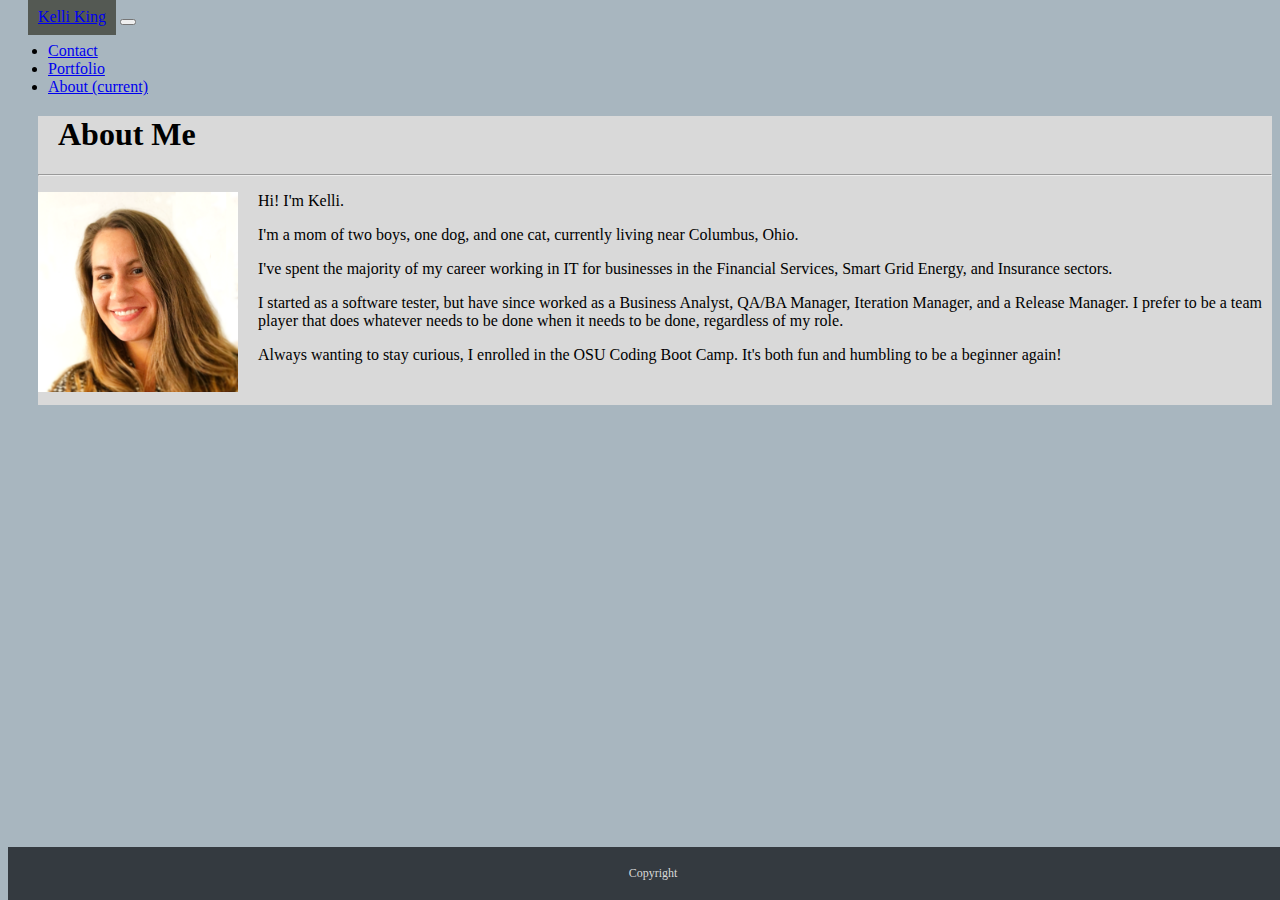
==== index.html @ 2a75aef5 "updated Brand href link in navbar" ====
<!DOCTYPE html>
<html lang="en-us">

<head>

    <meta charset="UTF-8">
    <meta name="viewport" content="width=device-width, initial-scale=1">

    <title>Portfolio - Kelli King</title>

    <!-- Bootstrap CDN -->
    <link rel="stylesheet" 
    href="https://cdn.jsdelivr.net/npm/bootstrap@4.5.3/dist/css/bootstrap.min.css" 
    integrity="sha384-TX8t27EcRE3e/ihU7zmQxVncDAy5uIKz4rEkgIXeMed4M0jlfIDPvg6uqKI2xXr2" 
    crossorigin="anonymous">
    <link rel="stylesheet" type="text/css" href="./assets/style.css">
    <script src="https://code.jquery.com/jquery-3.5.1.slim.min.js" 
    integrity="sha384-DfXdz2htPH0lsSSs5nCTpuj/zy4C+OGpamoFVy38MVBnE+IbbVYUew+OrCXaRkfj" 
    crossorigin="anonymous"></script>
    <script src="https://cdn.jsdelivr.net/npm/bootstrap@4.5.3/dist/js/bootstrap.bundle.min.js" 
    integrity="sha384-ho+j7jyWK8fNQe+A12Hb8AhRq26LrZ/JpcUGGOn+Y7RsweNrtN/tE3MoK7ZeZDyx" 
    crossorigin="anonymous"></script> 
    
</head>


<body>
  <header>
    <nav class="navbar navbar-expand-lg navbar-dark bg-dark">
      <a class="navbar-brand" href="index.html">Kelli King</a>
      <button class="navbar-toggler" type="button" data-toggle="collapse" 
      data-target="#navbarSupportedContent" aria-controls="navbarSupportedContent" 
      aria-expanded="false" aria-label="Toggle navigation">
        <span class="navbar-toggler-icon"></span>
      </button>
    
      <div class="collapse navbar-collapse" id="navbarSupportedContent">
        <ul class="navbar-nav ml-auto">
          <li class="nav-item">
              <a class="nav-link" href="contact.html">Contact</a>
          </li>
          <li class="nav-item">
              <a class="nav-link" href="portfolio.html">Portfolio</a>
          </li>
          <li class="nav-item active">
            <a class="nav-link" href="index.html">About <span class="sr-only">(current)</span></a>
          </li>        
        </ul>
      </div>      
    </nav>  
  </header>

  <div class="container">
    <div class="row">
      <div class="col">
        <h1>About Me</h1>
        <hr>
      </div>
    </div> 
    <div class="row">
      <div class="col">
        <img src="assets/profile.png" alt="Kelli" class="img-thumbnail">
        <p>Hi! I'm Kelli.</p>

        <p>I'm a mom of two boys, one dog, and one cat, currently living near Columbus, Ohio.</p>

        <p>I've spent the majority of my career working in IT for businesses in the Financial Services, Smart Grid Energy, 
          and Insurance sectors.</p>
        <p>I started as a software tester, but have since worked as a Business Analyst, QA/BA Manager, 
          Iteration Manager, and a Release Manager. I prefer to be a team player that does whatever needs to be done when it 
          needs to be done, regardless of my role.</p>

        <p>Always wanting to stay curious, I enrolled in the OSU Coding Boot Camp. It's both fun and humbling to be a beginner again!</p>      
      </div>      
    </div>
  </div>
  <footer>
    <div class="container-fluid">
      <div class="row">
        <div class="col">
          <h3>Copyright</h3>
        </div>
      </div>
    </div>
  </footer>

</body>
</html>
---- assets/style.css ----
.navbar-brand {
    margin-left: 20px;
    padding: 10px;
    background: #545953;
}

body {
    background: #a8b6bf;
}

.container {
    margin-top: 20px;
    margin-left: 30px;
    padding-bottom: 25px;
    background: #d9d9d9;
    /* float: left; */
}

h1 {
    margin-left: 20px;
    margin-top: 20px;
}

img {
    float: left;
    margin-right: 20px;
    margin-bottom: 10px;
    width: 200px;
    height: 200px;
    overflow: auto;
}

.form-group {
    margin-left: 20px;
}

.form-control {
    width: 80%;
    border-radius: 0;
    border-color: #545953;
}

.btn {
    background: #545953;
    background-color: #545953;
    border-color: #545953;
    color: #fff;
    border-radius: 0;
    padding: 10px;  
}

.img-fluid {
    align-content: center;
    width: 250px;
    height: 250px;
    /* padding: 10px; */
    margin-bottom: 20px;
}

footer {
    clear: left;
    position: fixed;
    bottom: 0;
    width: 100%;
    background: #343a40;
    padding: 5px; 
    border-top: 2px #545953;   
}

h3 {
    color: #d9d9d9;
    padding: 2px;
    text-align: center;
    font-weight: lighter;
    font-size: 12px;
}
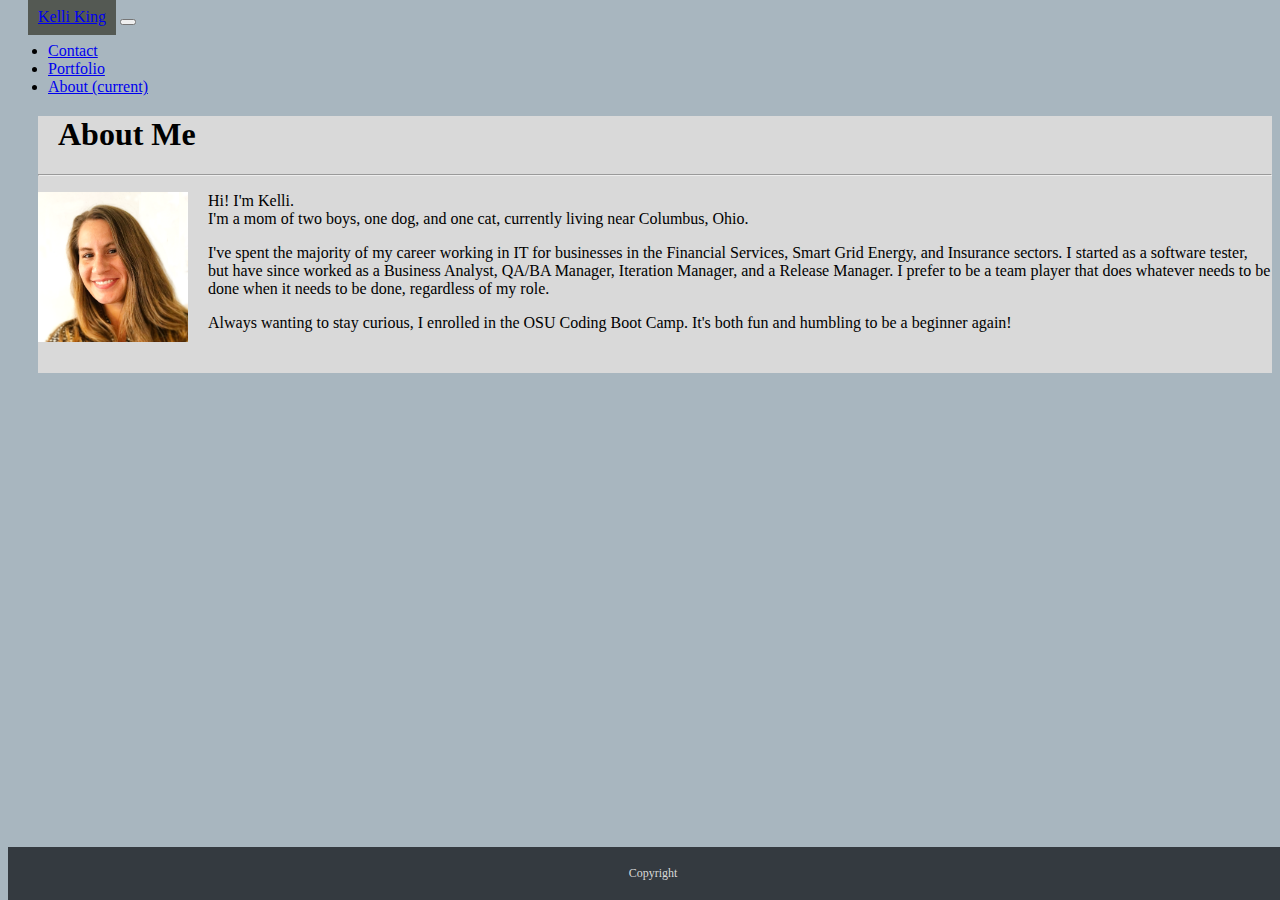
==== commit b8bea570: "updated About Me in index.html and updated comments in style.css" ====
--- a/index.html
+++ b/index.html
@@ -8,15 +8,19 @@
 
     <title>Portfolio - Kelli King</title>
 
-    <!-- Bootstrap CDN -->
+    <!-- BootstrapCDN CSS -->
     <link rel="stylesheet" 
     href="https://cdn.jsdelivr.net/npm/bootstrap@4.5.3/dist/css/bootstrap.min.css" 
     integrity="sha384-TX8t27EcRE3e/ihU7zmQxVncDAy5uIKz4rEkgIXeMed4M0jlfIDPvg6uqKI2xXr2" 
     crossorigin="anonymous">
+
+    <!-- External CSS -->
     <link rel="stylesheet" type="text/css" href="./assets/style.css">
+
+    <!-- BootstrapCDN JS -->
     <script src="https://code.jquery.com/jquery-3.5.1.slim.min.js" 
     integrity="sha384-DfXdz2htPH0lsSSs5nCTpuj/zy4C+OGpamoFVy38MVBnE+IbbVYUew+OrCXaRkfj" 
-    crossorigin="anonymous"></script>
+    crossorigin="anonymous"></script>    
     <script src="https://cdn.jsdelivr.net/npm/bootstrap@4.5.3/dist/js/bootstrap.bundle.min.js" 
     integrity="sha384-ho+j7jyWK8fNQe+A12Hb8AhRq26LrZ/JpcUGGOn+Y7RsweNrtN/tE3MoK7ZeZDyx" 
     crossorigin="anonymous"></script> 
@@ -25,6 +29,8 @@
 
 
 <body>
+
+  <!-- Navbar -->  
   <header>
     <nav class="navbar navbar-expand-lg navbar-dark bg-dark">
       <a class="navbar-brand" href="index.html">Kelli King</a>
@@ -32,8 +38,7 @@
       data-target="#navbarSupportedContent" aria-controls="navbarSupportedContent" 
       aria-expanded="false" aria-label="Toggle navigation">
         <span class="navbar-toggler-icon"></span>
-      </button>
-    
+      </button>    
       <div class="collapse navbar-collapse" id="navbarSupportedContent">
         <ul class="navbar-nav ml-auto">
           <li class="nav-item">
@@ -50,6 +55,7 @@
     </nav>  
   </header>
 
+  <!-- About Me Content -->
   <div class="container">
     <div class="row">
       <div class="col">
@@ -60,20 +66,21 @@
     <div class="row">
       <div class="col">
         <img src="assets/profile.png" alt="Kelli" class="img-thumbnail">
-        <p>Hi! I'm Kelli.</p>
-
-        <p>I'm a mom of two boys, one dog, and one cat, currently living near Columbus, Ohio.</p>
-
+        <p>Hi! I'm Kelli.<br>
+          I'm a mom of two boys, one dog, and one cat, currently living near Columbus, Ohio.
+        </p>
         <p>I've spent the majority of my career working in IT for businesses in the Financial Services, Smart Grid Energy, 
-          and Insurance sectors.</p>
-        <p>I started as a software tester, but have since worked as a Business Analyst, QA/BA Manager, 
+          and Insurance sectors. I started as a software tester, but have since worked as a Business Analyst, QA/BA Manager, 
           Iteration Manager, and a Release Manager. I prefer to be a team player that does whatever needs to be done when it 
-          needs to be done, regardless of my role.</p>
-
-        <p>Always wanting to stay curious, I enrolled in the OSU Coding Boot Camp. It's both fun and humbling to be a beginner again!</p>      
+          needs to be done, regardless of my role.
+        </p>
+        <p>Always wanting to stay curious, I enrolled in the OSU Coding Boot Camp. It's both fun and humbling to be a beginner again!
+        </p>      
       </div>      
     </div>
   </div>
+
+  <!-- Footer -->
   <footer>
     <div class="container-fluid">
       <div class="row">
--- a/assets/style.css
+++ b/assets/style.css
@@ -1,9 +1,12 @@
+/* styling for the navbar brand link */
 
 .navbar-brand {
     margin-left: 20px;
     padding: 10px;
     background: #545953;
 }
+
+/* Main content for each page */
 
 body {
     background: #a8b6bf;
@@ -14,7 +17,6 @@
     margin-left: 30px;
     padding-bottom: 25px;
     background: #d9d9d9;
-    /* float: left; */
 }
 
 h1 {
@@ -22,14 +24,18 @@
     margin-top: 20px;
 }
 
+/* About Me image */
+
 img {
     float: left;
     margin-right: 20px;
     margin-bottom: 10px;
-    width: 200px;
-    height: 200px;
+    width: 150px;
+    height: 150px;
     overflow: auto;
 }
+
+/* Contact form */
 
 .form-group {
     margin-left: 20px;
@@ -50,13 +56,16 @@
     padding: 10px;  
 }
 
+/* Portfolio images */
+
 .img-fluid {
     align-content: center;
     width: 250px;
     height: 250px;
-    /* padding: 10px; */
     margin-bottom: 20px;
 }
+
+/* Footer */
 
 footer {
     clear: left;
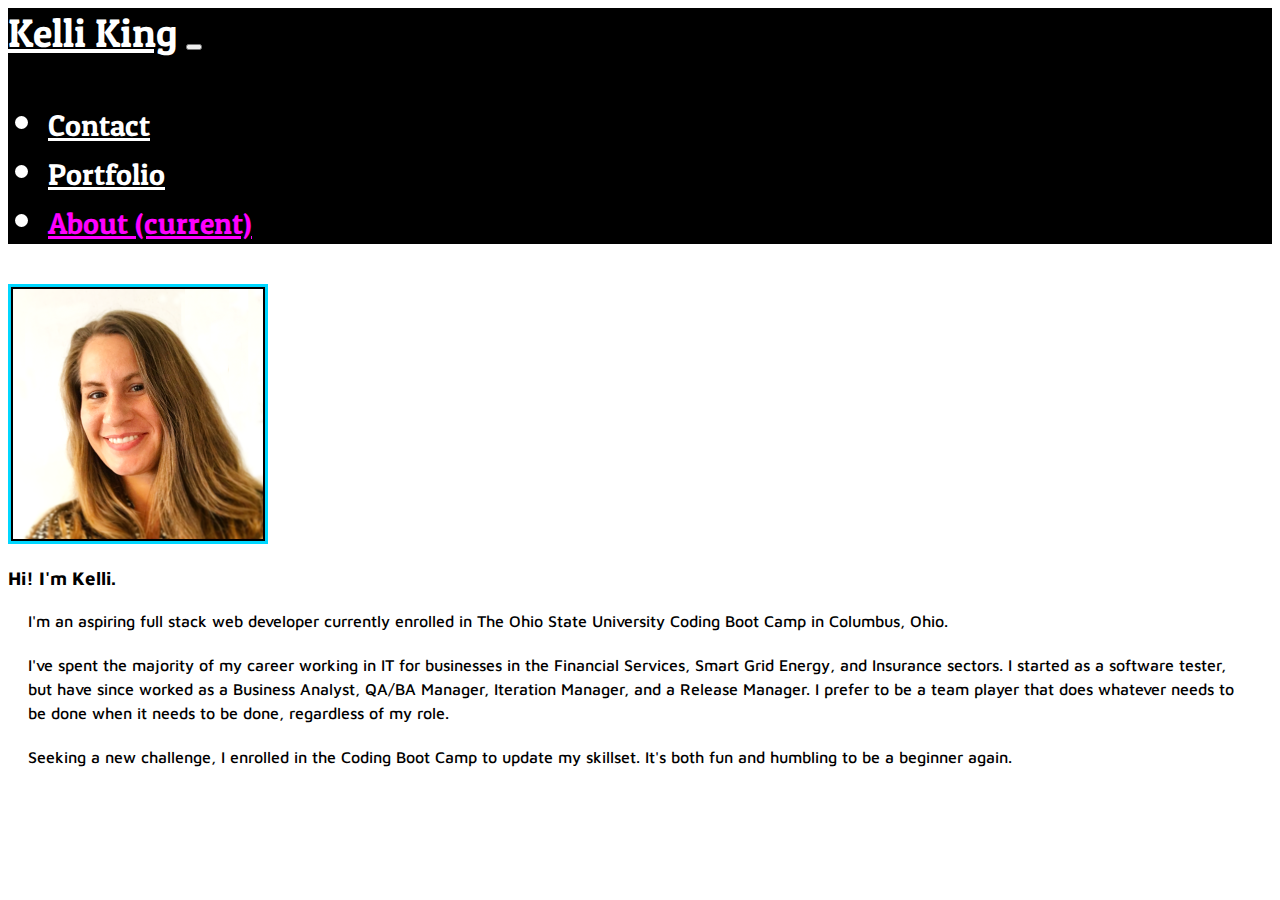
==== commit 56feb8b1: "updated the navbar, color scheme, layout of index.html, layout of portfolio.html" ====
--- a/index.html
+++ b/index.html
@@ -24,6 +24,14 @@
     <script src="https://cdn.jsdelivr.net/npm/bootstrap@4.5.3/dist/js/bootstrap.bundle.min.js" 
     integrity="sha384-ho+j7jyWK8fNQe+A12Hb8AhRq26LrZ/JpcUGGOn+Y7RsweNrtN/tE3MoK7ZeZDyx" 
     crossorigin="anonymous"></script> 
+
+    <!-- Google font-->
+    <link rel="preconnect" href="https://fonts.gstatic.com">
+    <link href="https://fonts.googleapis.com/css2?family=Barlow:wght@100;200;300;400;500;700;900&display=swap" rel="stylesheet">
+    <link rel="preconnect" href="https://fonts.gstatic.com">
+    <link href="https://fonts.googleapis.com/css2?family=Patua+One&display=swap" rel="stylesheet">
+    <link rel="preconnect" href="https://fonts.gstatic.com">
+    <link href="https://fonts.googleapis.com/css2?family=Maven+Pro&family=Patua+One&display=swap" rel="stylesheet">
     
 </head>
 
@@ -32,8 +40,8 @@
 
   <!-- Navbar -->  
   <header>
-    <nav class="navbar navbar-expand-lg navbar-dark bg-dark">
-      <a class="navbar-brand" href="index.html">Kelli King</a>
+    <nav class="navbar navbar-expand-lg">
+      <a class="navbar navbar-brand" href="index.html">Kelli King</a>
       <button class="navbar-toggler" type="button" data-toggle="collapse" 
       data-target="#navbarSupportedContent" aria-controls="navbarSupportedContent" 
       aria-expanded="false" aria-label="Toggle navigation">
@@ -47,8 +55,8 @@
           <li class="nav-item">
               <a class="nav-link" href="portfolio.html">Portfolio</a>
           </li>
-          <li class="nav-item active">
-            <a class="nav-link" href="index.html">About <span class="sr-only">(current)</span></a>
+          <li class="nav-item">
+            <a class="nav-link active" href="index.html">About <span class="sr-only">(current)</span></a>
           </li>        
         </ul>
       </div>      
@@ -56,41 +64,27 @@
   </header>
 
   <!-- About Me Content -->
-  <div class="container">
+  <div class="container mt-3">
+    <!-- <div class="row">
+      <div class="col">
+        <h1 class="ml-2">About</h1>        
+      </div>
+    </div>  -->
     <div class="row">
       <div class="col">
-        <h1>About Me</h1>
-        <hr>
-      </div>
-    </div> 
-    <div class="row">
-      <div class="col">
-        <img src="assets/profile.png" alt="Kelli" class="img-thumbnail">
-        <p>Hi! I'm Kelli.<br>
-          I'm a mom of two boys, one dog, and one cat, currently living near Columbus, Ohio.
-        </p>
+        <img src="assets/profile.png" alt="profile picture" class="img rounded-circle height: 100% float-md-left mr-4 mt-4">
+        <h3 class="ml-4">Hi! I'm Kelli.</h3>
+        <p>I'm an aspiring full stack web developer currently enrolled in The Ohio State University Coding Boot Camp in Columbus, Ohio.</p>
         <p>I've spent the majority of my career working in IT for businesses in the Financial Services, Smart Grid Energy, 
           and Insurance sectors. I started as a software tester, but have since worked as a Business Analyst, QA/BA Manager, 
           Iteration Manager, and a Release Manager. I prefer to be a team player that does whatever needs to be done when it 
           needs to be done, regardless of my role.
         </p>
-        <p>Always wanting to stay curious, I enrolled in the OSU Coding Boot Camp. It's both fun and humbling to be a beginner again!
-        </p>      
+        <p>Seeking a new challenge, I enrolled in the Coding Boot Camp to update my skillset.
+          It's both fun and humbling to be a beginner again.</p>   
       </div>      
     </div>
   </div>
-
-  <!-- Footer -->
-  <footer>
-    <div class="container-fluid">
-      <div class="row">
-        <div class="col">
-          <h3>Copyright</h3>
-        </div>
-      </div>
-    </div>
-  </footer>
-
 </body>
 </html>
 
--- a/assets/style.css
+++ b/assets/style.css
@@ -1,43 +1,88 @@
 /* styling for the navbar brand link */
 
-.navbar-brand {
-    margin-left: 20px;
-    padding: 10px;
-    background: #545953;
+.navbar {
+    /* margin-left: 20px;
+    padding: 10px; */ 
+    background: #000000;
+    font-family: 'Patua One', cursive;
+    font-weight: 500;
+    font-size: 40px;
+    color: #ffffff;
 }
+ a {
+    font-family: 'Patua One', cursive;
+    font-weight: 500;
+    font-size: 30px;
+    color: #ffffff;
+ }
+
+.navbar-brand:hover {
+    color: #00D7FF;
+}
+
+.nav-link:hover {
+    color: #FF00FF;
+}
+
 
 /* Main content for each page */
 
 body {
-    background: #a8b6bf;
+    background: #ffffff;
 }
 
-.container {
+/* .container {
     margin-top: 20px;
     margin-left: 30px;
     padding-bottom: 25px;
     background: #d9d9d9;
+} */
+
+h3 {
+    color: #000000;
+    font-family: 'Maven Pro', sans-serif;
+    /* font-weight: 500;
+    font-size: 60px; */
+} 
+
+p {
+    font-family: 'Maven Pro', sans-serif;
+    font-weight: 500;
+    color: #000000;
+    font-size: 16px;
+    margin: 20px;
+    line-height: 1.5;
 }
 
-h1 {
-    margin-left: 20px;
-    margin-top: 20px;
+.container-fluid {
+    background: #FFFFFF;
 }
 
 /* About Me image */
 
 img {
-    float: left;
-    margin-right: 20px;
-    margin-bottom: 10px;
-    width: 150px;
-    height: 150px;
-    overflow: auto;
+    padding: 2px;
+    border: 3px solid #00D7FF;
+    background-color: #000000;
+} 
+
+.active {
+    color: #FF00FF;
 }
 
+/* .navbar-toggler{
+    color: #ffffff;
+    background: transparent;
+    border: 1px solid #ffffff;
+} */
+
+/* button.navbar-toggler {
+    color: #ffffff;
+    background: transparent;
+}  */
 /* Contact form */
 
-.form-group {
+/* .form-group {
     margin-left: 20px;
 }
 
@@ -54,11 +99,11 @@
     color: #fff;
     border-radius: 0;
     padding: 10px;  
-}
+} */
 
 /* Portfolio images */
 
-.img-fluid {
+/* .img-fluid {
     align-content: center;
     width: 250px;
     height: 250px;
@@ -67,7 +112,7 @@
 
 /* Footer */
 
-footer {
+/* footer {
     clear: left;
     position: fixed;
     bottom: 0;
@@ -83,4 +128,4 @@
     text-align: center;
     font-weight: lighter;
     font-size: 12px;
-}+} */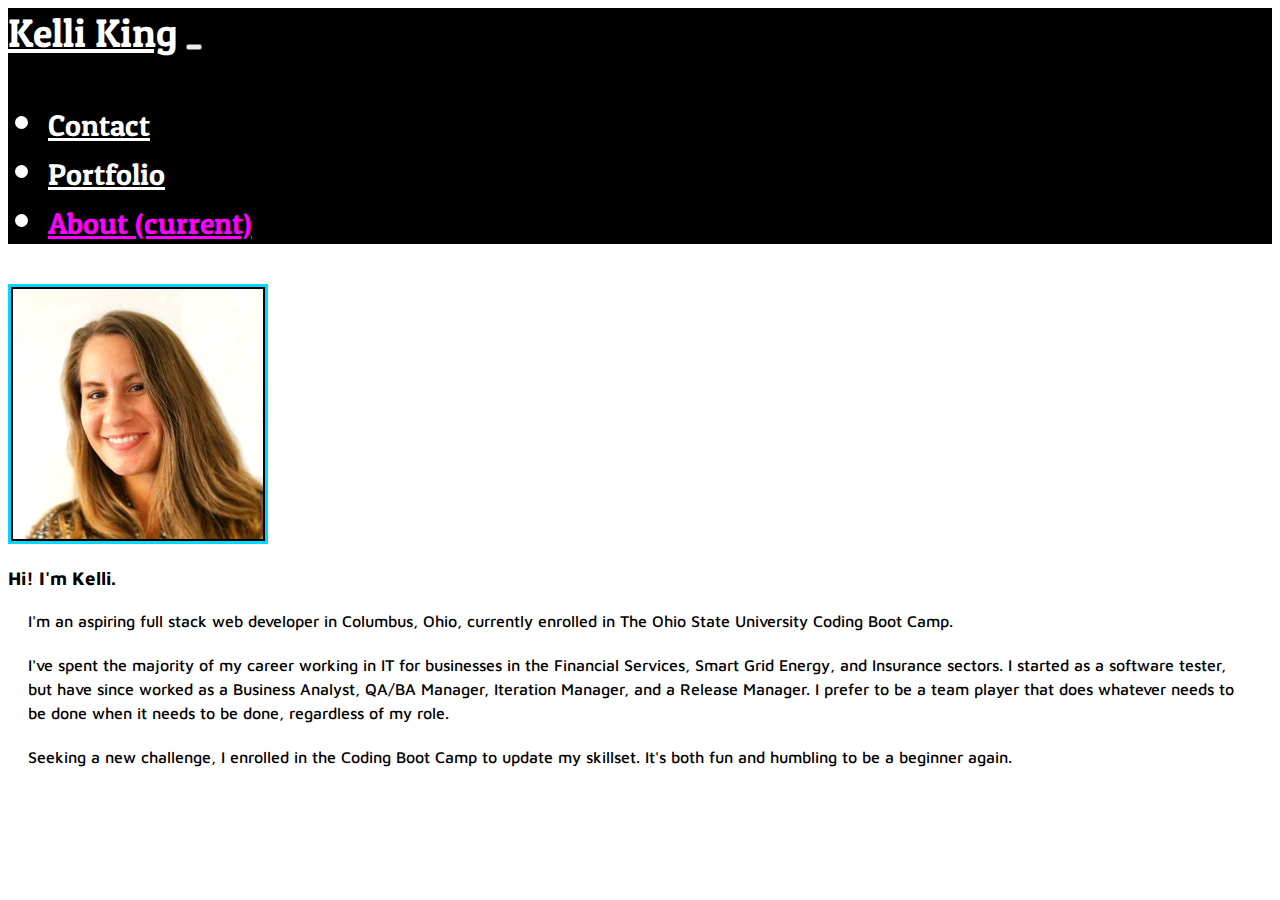
==== commit d3746123: "updated About me text" ====
--- a/index.html
+++ b/index.html
@@ -74,7 +74,7 @@
       <div class="col">
         <img src="assets/profile.png" alt="profile picture" class="img rounded-circle height: 100% float-md-left mr-4 mt-4">
         <h3 class="ml-4">Hi! I'm Kelli.</h3>
-        <p>I'm an aspiring full stack web developer currently enrolled in The Ohio State University Coding Boot Camp in Columbus, Ohio.</p>
+        <p>I'm an aspiring full stack web developer in Columbus, Ohio, currently enrolled in The Ohio State University Coding Boot Camp.</p>
         <p>I've spent the majority of my career working in IT for businesses in the Financial Services, Smart Grid Energy, 
           and Insurance sectors. I started as a software tester, but have since worked as a Business Analyst, QA/BA Manager, 
           Iteration Manager, and a Release Manager. I prefer to be a team player that does whatever needs to be done when it 
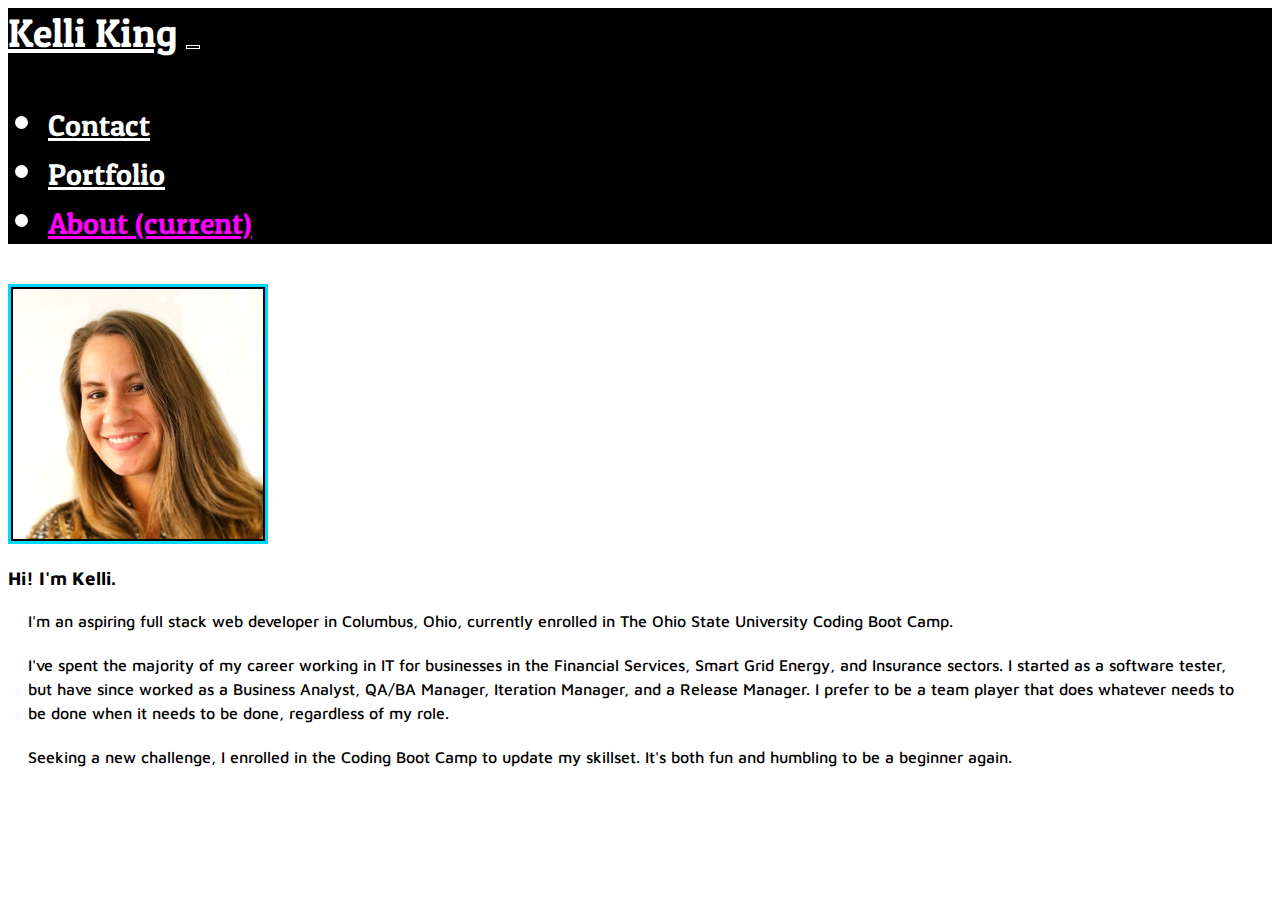
==== commit 4dca34a0: "fix navbar toggler display" ====
--- a/index.html
+++ b/index.html
@@ -42,7 +42,7 @@
   <header>
     <nav class="navbar navbar-expand-lg">
       <a class="navbar navbar-brand" href="index.html">Kelli King</a>
-      <button class="navbar-toggler" type="button" data-toggle="collapse" 
+      <button class="navbar-toggler navbar-dark" type="button" data-toggle="collapse" 
       data-target="#navbarSupportedContent" aria-controls="navbarSupportedContent" 
       aria-expanded="false" aria-label="Toggle navigation">
         <span class="navbar-toggler-icon"></span>
@@ -65,14 +65,9 @@
 
   <!-- About Me Content -->
   <div class="container mt-3">
-    <!-- <div class="row">
-      <div class="col">
-        <h1 class="ml-2">About</h1>        
-      </div>
-    </div>  -->
     <div class="row">
       <div class="col">
-        <img src="assets/profile.png" alt="profile picture" class="img rounded-circle height: 100% float-md-left mr-4 mt-4">
+        <img src="assets/profile.png" alt="profile picture" class="profile-img img rounded-circle height: 100% float-md-left mr-4 mt-4">
         <h3 class="ml-4">Hi! I'm Kelli.</h3>
         <p>I'm an aspiring full stack web developer in Columbus, Ohio, currently enrolled in The Ohio State University Coding Boot Camp.</p>
         <p>I've spent the majority of my career working in IT for businesses in the Financial Services, Smart Grid Energy, 
--- a/assets/style.css
+++ b/assets/style.css
@@ -1,8 +1,6 @@
 /* styling for the navbar brand link */
 
 .navbar {
-    /* margin-left: 20px;
-    padding: 10px; */ 
     background: #000000;
     font-family: 'Patua One', cursive;
     font-weight: 500;
@@ -31,18 +29,9 @@
     background: #ffffff;
 }
 
-/* .container {
-    margin-top: 20px;
-    margin-left: 30px;
-    padding-bottom: 25px;
-    background: #d9d9d9;
-} */
-
 h3 {
     color: #000000;
     font-family: 'Maven Pro', sans-serif;
-    /* font-weight: 500;
-    font-size: 60px; */
 } 
 
 p {
@@ -60,7 +49,7 @@
 
 /* About Me image */
 
-img {
+.profile-img {
     padding: 2px;
     border: 3px solid #00D7FF;
     background-color: #000000;
@@ -70,62 +59,19 @@
     color: #FF00FF;
 }
 
-/* .navbar-toggler{
+.card-img-top {
+    width: 338px;
+    height: 220px;
+    border: solid #000000;
+    margin: 1px;
+}
+
+.card {
+    border:solid #00D7FF;
+}
+
+.navbar-toggler{
     color: #ffffff;
     background: transparent;
     border: 1px solid #ffffff;
-} */
-
-/* button.navbar-toggler {
-    color: #ffffff;
-    background: transparent;
-}  */
-/* Contact form */
-
-/* .form-group {
-    margin-left: 20px;
-}
-
-.form-control {
-    width: 80%;
-    border-radius: 0;
-    border-color: #545953;
-}
-
-.btn {
-    background: #545953;
-    background-color: #545953;
-    border-color: #545953;
-    color: #fff;
-    border-radius: 0;
-    padding: 10px;  
-} */
-
-/* Portfolio images */
-
-/* .img-fluid {
-    align-content: center;
-    width: 250px;
-    height: 250px;
-    margin-bottom: 20px;
-}
-
-/* Footer */
-
-/* footer {
-    clear: left;
-    position: fixed;
-    bottom: 0;
-    width: 100%;
-    background: #343a40;
-    padding: 5px; 
-    border-top: 2px #545953;   
-}
-
-h3 {
-    color: #d9d9d9;
-    padding: 2px;
-    text-align: center;
-    font-weight: lighter;
-    font-size: 12px;
-} */+} 
